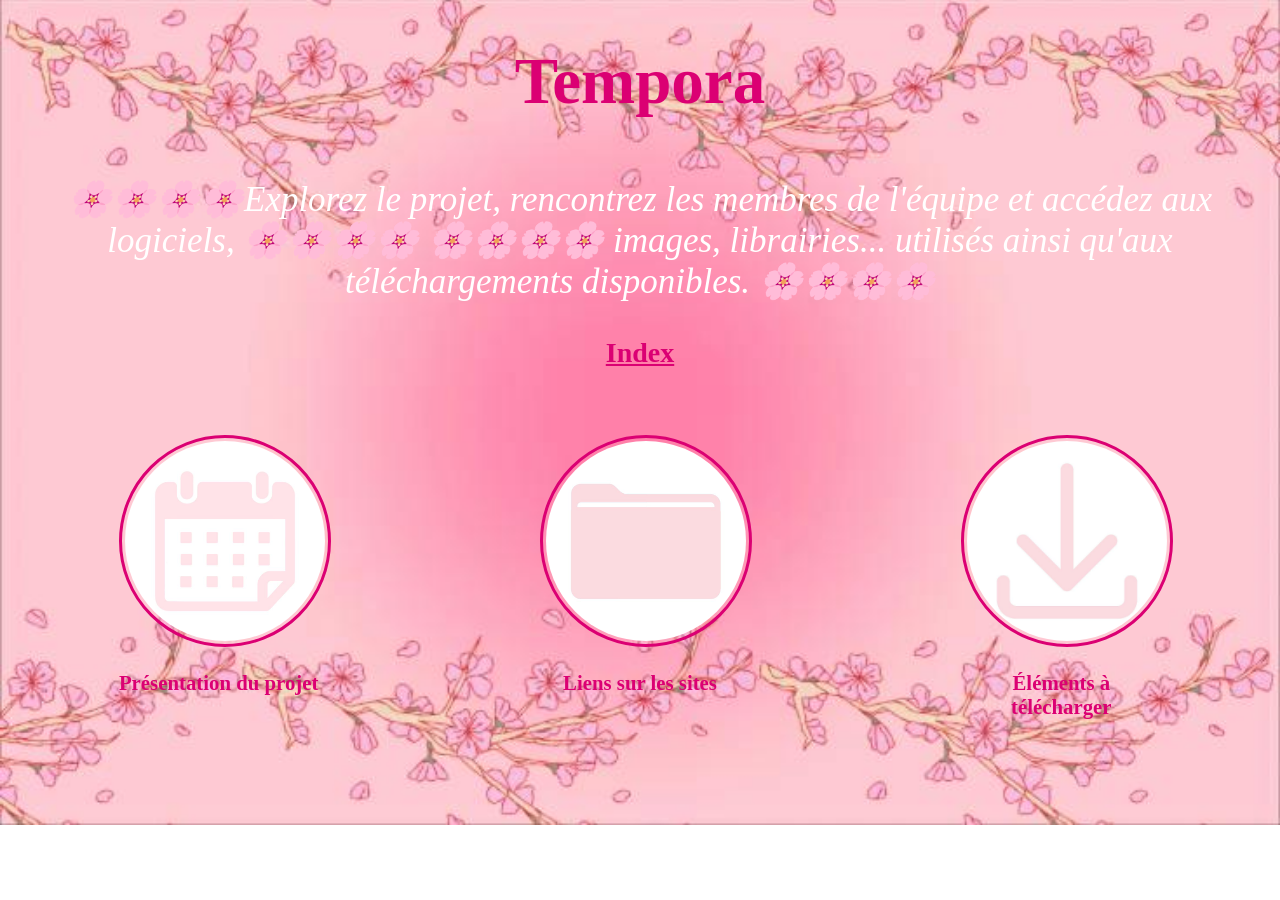
==== index.html @ 3b502867 "Add files via upload" ====
<!DOCTYPE html>
<html lang="fr">	
	<head>
		<meta charset="UTF-8">
		<link href="images/video.ico" rel="SHORTCUT ICON" />
		<meta name="viewport" content="width=device-width, initial-scale=1.0">
		<title>Tempora</title>
		<link rel="stylesheet" href="style0.css" type="text/css">
	</head>

	<body>
		<!-- Titre du site web et header -->
		<div id="header">
			<h1 id="page-title">Tempora</h1>
			<p id="bienvenu">🌸🌸🌸🌸Explorez le projet, rencontrez les membres de 
				l'équipe et accédez aux logiciels, 🌸🌸🌸🌸 🌸🌸🌸🌸 images, librairies... 
				utilisés ainsi qu'aux téléchargements disponibles. 🌸🌸🌸🌸</p>
			<h2 class="titre-page">Index</h2>
		</div>

		<!-- Liste d'images avec leur lien en légendes -->

		<div id="image-conteneur">
			<!-- Quand on clique sur l'image, on est redirigé sur les autres pages -->
			<figure class="figure-image">
				<a href="Page1.html">
					<img class="first-page-img" src="images/Projet.jpg" alt="Présentation du projet" />
				</a>
				<figcaption>
                    <p class="image-title">Présentation du projet</p>
				</figcaption>
			</figure>

			<figure class="figure-image">
				<a href="Page2.html">
					<img class="first-page-img" src="images/LiensSites.jpg" alt="Supranationalite des réseaux" />
				</a>
				<figcaption>
                    <p class="image-title">Liens sur les sites</p>
				</figcaption>
			</figure>

			<figure class="figure-image">
				<a href="Page3.html">
					<img class="first-page-img" src="images/FichiersTele.jpg" alt="Droits d’auteurs, propriétés et droit à l’image" />
				</a>
				<figcaption>
                    <p class="image-title">Éléments à télécharger</p>
				</figcaption>
			</figure>
		</div>

		<br/>
		
	</body>
</html>
---- style0.css ----
body {
    
    background-image: url("images/PageAccueil.jpg");
    background-repeat: no-repeat;   
    background-size: cover;         
    background-position: center;
}

h1#page-title {
    text-align: center;
    font-size: 65px;
    color: #DB0073;
    margin-bottom: 60px;
}


img#image1 {
    height: 40%;
    width: 40%;
    border: 3px solid black; 
}

img.first-page-img {
    width: 200px;
    height: 200px;
    border-radius: 500px;
    border: 3px solid #DB0073; 
    padding: 3px; 
    transition: all 0.5s ease;
}

img.first-page-img:hover {
    transform: scale(1.8);
}

figure.pemiere-image {
    width: 100%;
    margin: 0;
    display: flex;
    flex-direction: column;
    align-items: center; 
}


p#bienvenu {
    margin-bottom: 35px;
    text-align: center;
    font-style: italic;
    font-size:  35px;
    color: #fff;
}

h2.titre-page {
    text-align: center;
    font-size: 28px;
    text-decoration: underline;
    color : #DB0073;
}

div#image-conteneur {
    margin: 50px 0px; 
    width: 100%;
    display: flex;
    justify-content: space-around;
}

figure.figure-image {
    width: 200px;
    display: flex;
    flex-direction: column;
    text-align: center;
}

p.image-title {
    margin-bottom: 10px;
    font-weight: bold;
    color: #DB0073;
    font-size : 130%;
}

hr {
    height: 1px;
    background-color: #E96399;
    border: none;
}
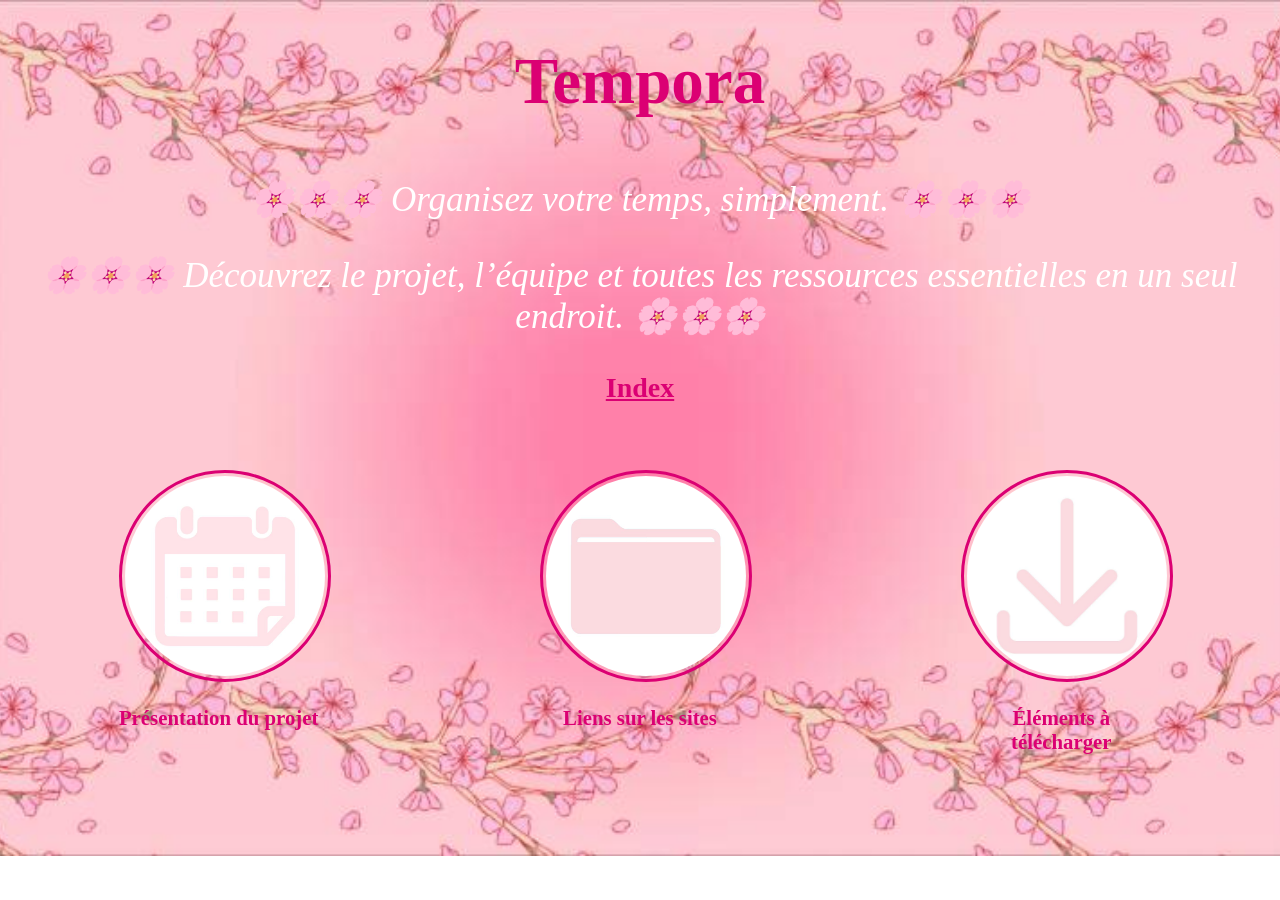
==== commit 745201a3: "Update index.html" ====
--- a/index.html
+++ b/index.html
@@ -12,9 +12,9 @@
 		<!-- Titre du site web et header -->
 		<div id="header">
 			<h1 id="page-title">Tempora</h1>
-			<p id="bienvenu">🌸🌸🌸🌸Explorez le projet, rencontrez les membres de 
-				l'équipe et accédez aux logiciels, 🌸🌸🌸🌸 🌸🌸🌸🌸 images, librairies... 
-				utilisés ainsi qu'aux téléchargements disponibles. 🌸🌸🌸🌸</p>
+			<p id="bienvenu">🌸🌸🌸 Organisez votre temps, simplement. 🌸🌸🌸</p>
+			<p id="bienvenu">🌸🌸🌸 Découvrez le projet, l’équipe et toutes 
+				les ressources essentielles en un seul endroit. 🌸🌸🌸</p>
 			<h2 class="titre-page">Index</h2>
 		</div>
 
@@ -53,4 +53,5 @@
 		<br/>
 		
 	</body>
-</html>+
+</html>
